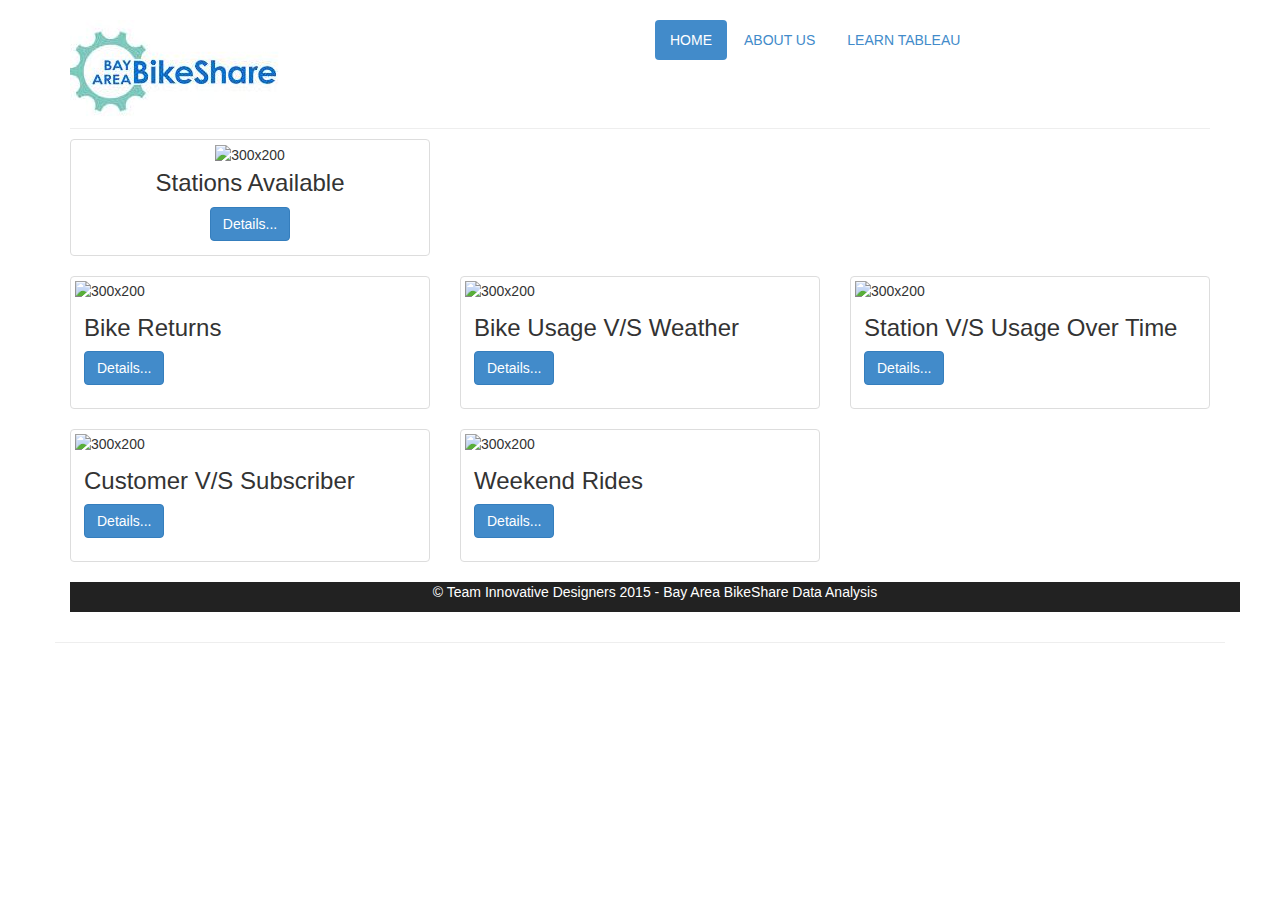
==== index.html @ 68d3379d "rename bike_share to index.html" ====
<!DOCTYPE html>
<html lang="en">
<head>
<meta charset="utf-8">
<title>Bay Area BikeShare</title>
<meta name="viewport" content="width=device-width, initial-scale=1.0">
<meta name="description" content="">
<meta name="author" content="">
<link href="css/bootstrap.min.css" rel="stylesheet">
<link href="css/style.css" rel="stylesheet">

<!-- HTML5 shim, for IE6-8 support of HTML5 elements -->
<!--[if lt IE 9]>
    <script src="js/html5shiv.js"></script>
  <![endif]-->

<script type="text/javascript" src="js/jquery.min.js"></script>
<script type="text/javascript" src="js/bootstrap.min.js"></script>
<script type="text/javascript" src="js/scripts.js"></script>
<script type="text/javascript" src="js/JS_Library.js">	</script>
</head>

<body>
<div class="container">
  <div class="page-header">
    <div class="row clearfix">
      <div class="col-md-6 column"> 
        
        <!-- <h1 style="margin-top:0px; font-size:33px;padding-bottom:0px; margin-bottom:0px">
					Bay Area BikeShare
				</h1> --> 
        <img alt="Bay Area BikeShare" src="images/logo.jpg"> </div>
      <div class="col-md-6 column">
        <ul class=" nav nav-pills">
          <li class="active"> <a href="index.html">HOME</a> </li>
          <li> <a href="about.html">ABOUT US</a> </li>
          <li > <a href="learn_tableau.html">LEARN TABLEAU</a> </li>
        </ul>
      </div>
    </div>
  </div>
  <div class="row clearfix">
    <div class="col-md-12 column">
      <div align = "center" class="row">
        <div  align = "center"class="col-md-4">
          <div align="center" class="thumbnail-large"><img alt="300x200" src="images/stations_available.jpg" width="900px" height="600px">
            <div class="caption">
              <h3> Stations Available </h3>
              <p> <a class="btn btn-primary" href="stations-available.html">Details...</a> </p>
            </div>
          </div>
        </div>
      </div>
      <div class="row">
        <div class="col-md-4">
          <div class="thumbnail"> <img alt="300x200" src="images/bike_returns.jpg">
            <div class="caption">
              <h3> Bike Returns </h3>
              <p> <a class="btn btn-primary" href="bike-returns.html">Details...</a> </p>
            </div>
          </div>
        </div>
        <div class="col-md-4">
          <div class="thumbnail"> <img alt="300x200" src="images/bike_usage_vs_weather.jpg">
            <div class="caption">
              <h3> Bike Usage V/S Weather </h3>
              <p> <a class="btn btn-primary" href="bike-usage-vs-weather.html">Details...</a> </p>
            </div>
          </div>
        </div>
        <div class="col-md-4">
          <div class="thumbnail"> <img alt="300x200" src="images/station_vs_usage_over_time.jpg">
            <div class="caption">
              <h3> Station V/S Usage Over Time </h3>
              <p> <a class="btn btn-primary" href="station-vs-usage-over-time.html">Details...</a> </p>
            </div>
          </div>
        </div>
      </div>
      <div class="row">
        <div class="col-md-4">
          <div class="thumbnail"> <img alt="300x200" src="images/customer_vs_subscriber.jpg">
            <div class="caption">
              <h3> Customer V/S Subscriber </h3>
              <p> <a class="btn btn-primary" href="customer-vs-subscriber.html">Details...</a> </p>
            </div>
          </div>
        </div>
        <div class="col-md-4">
          <div class="thumbnail"> <img alt="300x200" src="images/weekend_rides.jpg">
            <div class="caption">
              <h3> Weekend Rides </h3>
              <p> <a class="btn btn-primary" href="weekend-rides.html">Details...</a> </p>
            </div>
          </div>
        </div>
      </div>
    </div>
  </div>
  <div class="container" style="background-color: #222 ">
    <p align="center" style="color: white;alignment-adjust: central">&copy; Team Innovative Designers 2015 - Bay Area BikeShare Data Analysis </p>
  </div>
  <footer>
    <div class="row clearfix">
      <div class="page-header">
        <div class="row clearfix">
          <div class="col-md-6 column"></div>
          <div class="col-md-6 column"></div>
        </div>
      </div>
    </div>
  </footer>
</div>
</body>
</html>
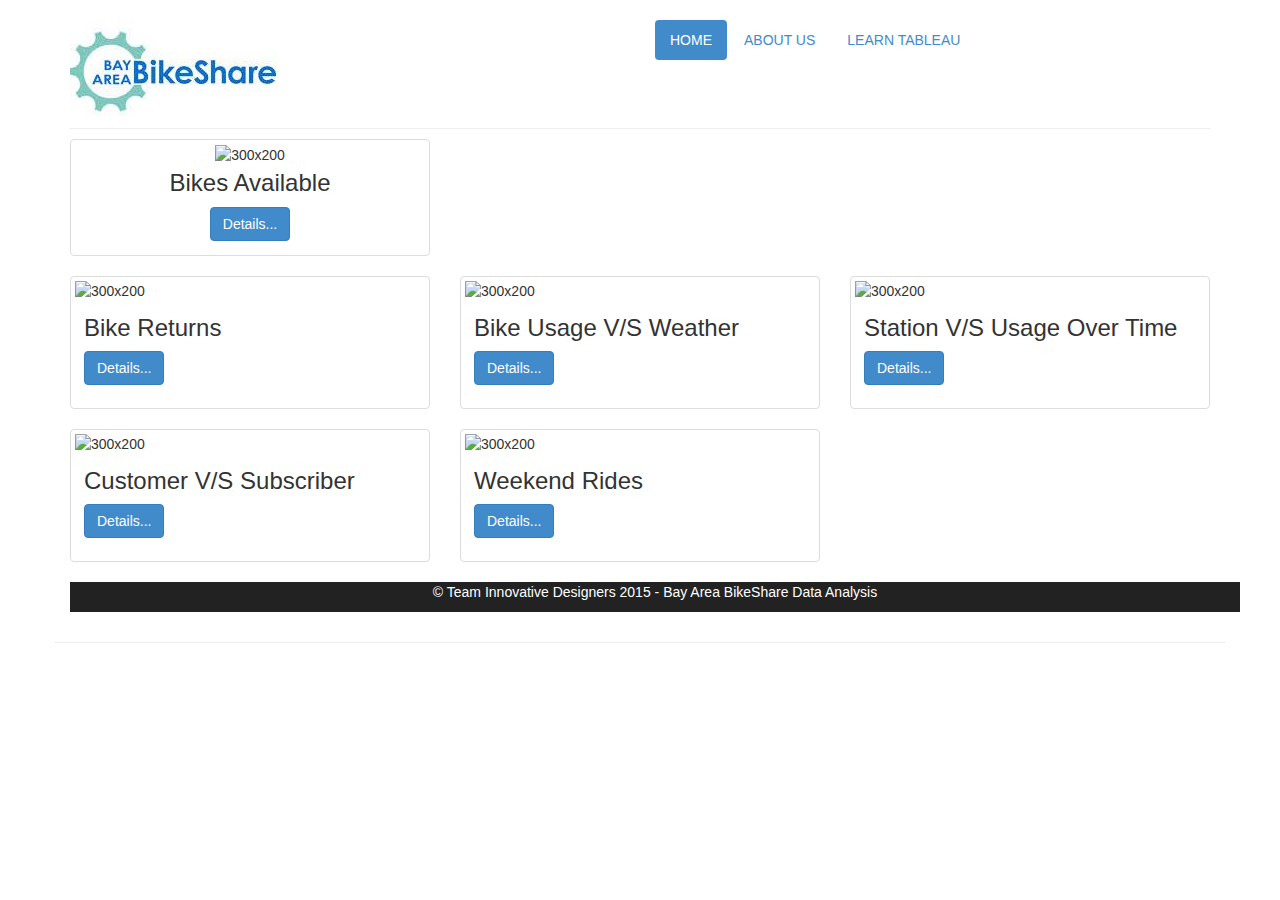
==== commit f747bbc0: "Fixed title of pages. Fixed a link. Added works cited to About page." ====
--- a/index.html
+++ b/index.html
@@ -34,7 +34,7 @@
         <ul class=" nav nav-pills">
           <li class="active"> <a href="index.html">HOME</a> </li>
           <li> <a href="about.html">ABOUT US</a> </li>
-          <li > <a href="learn_tableau.html">LEARN TABLEAU</a> </li>
+          <li > <a href="http://www.tableausoftware.com/public/about-tableau-products?ref=https://public.tableausoftware.com/views">LEARN TABLEAU</a> </li>
         </ul>
       </div>
     </div>
@@ -45,7 +45,7 @@
         <div  align = "center"class="col-md-4">
           <div align="center" class="thumbnail-large"><img alt="300x200" src="images/stations_available.jpg" width="900px" height="600px">
             <div class="caption">
-              <h3> Stations Available </h3>
+              <h3> Bikes Available </h3>
               <p> <a class="btn btn-primary" href="stations-available.html">Details...</a> </p>
             </div>
           </div>
